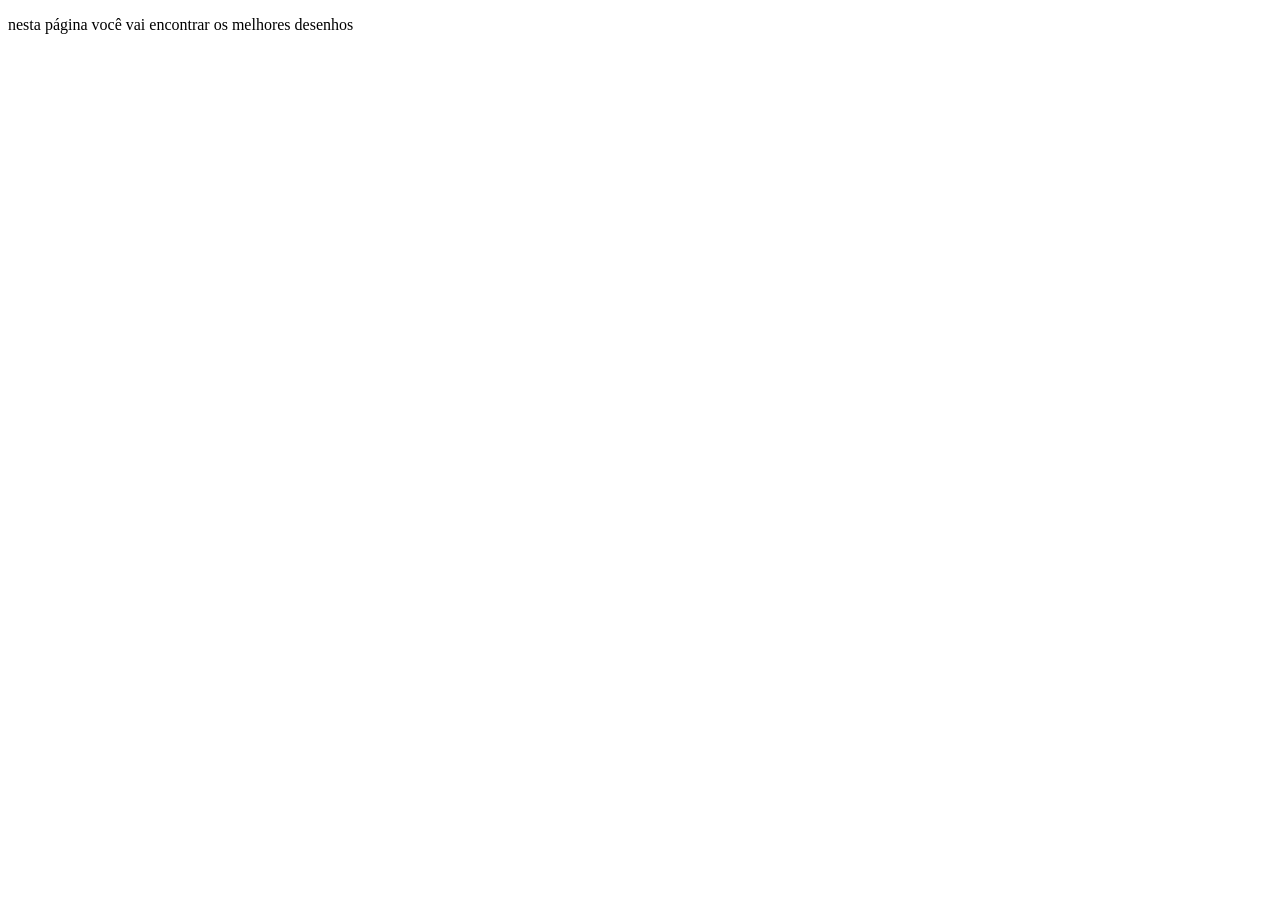
==== index.html @ 11e1ded6 "ok" ====
<!DOCTYPE html>
<html lang="en">
<head>
    <meta charset="UTF-8">
    <meta name="viewport" content="width=, initial-scale=1.0">
    <title>Document</title>
</head>
<body>
    <p> nesta página você vai encontrar os melhores desenhos</p>
</body>
</html>
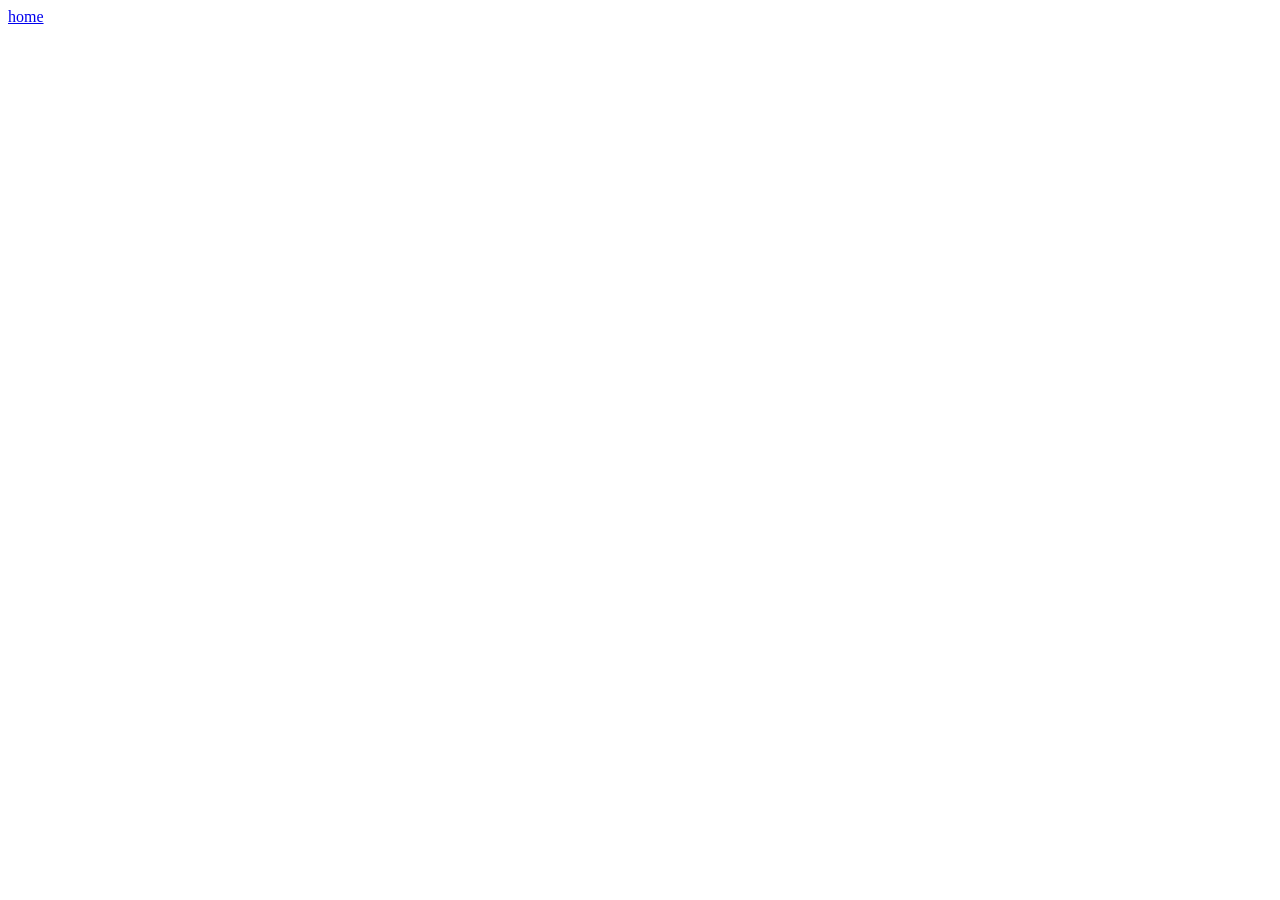
==== commit c3f531c7: "index" ====
--- a/index.html
+++ b/index.html
@@ -2,10 +2,10 @@
 <html lang="en">
 <head>
     <meta charset="UTF-8">
-    <meta name="viewport" content="width=, initial-scale=1.0">
+    <meta name="viewport" content="width=device-width, initial-scale=1.0">
     <title>Document</title>
 </head>
 <body>
-    <p> nesta página você vai encontrar os melhores desenhos</p>
+   <a href="home.html">home</a> 
 </body>
 </html>
